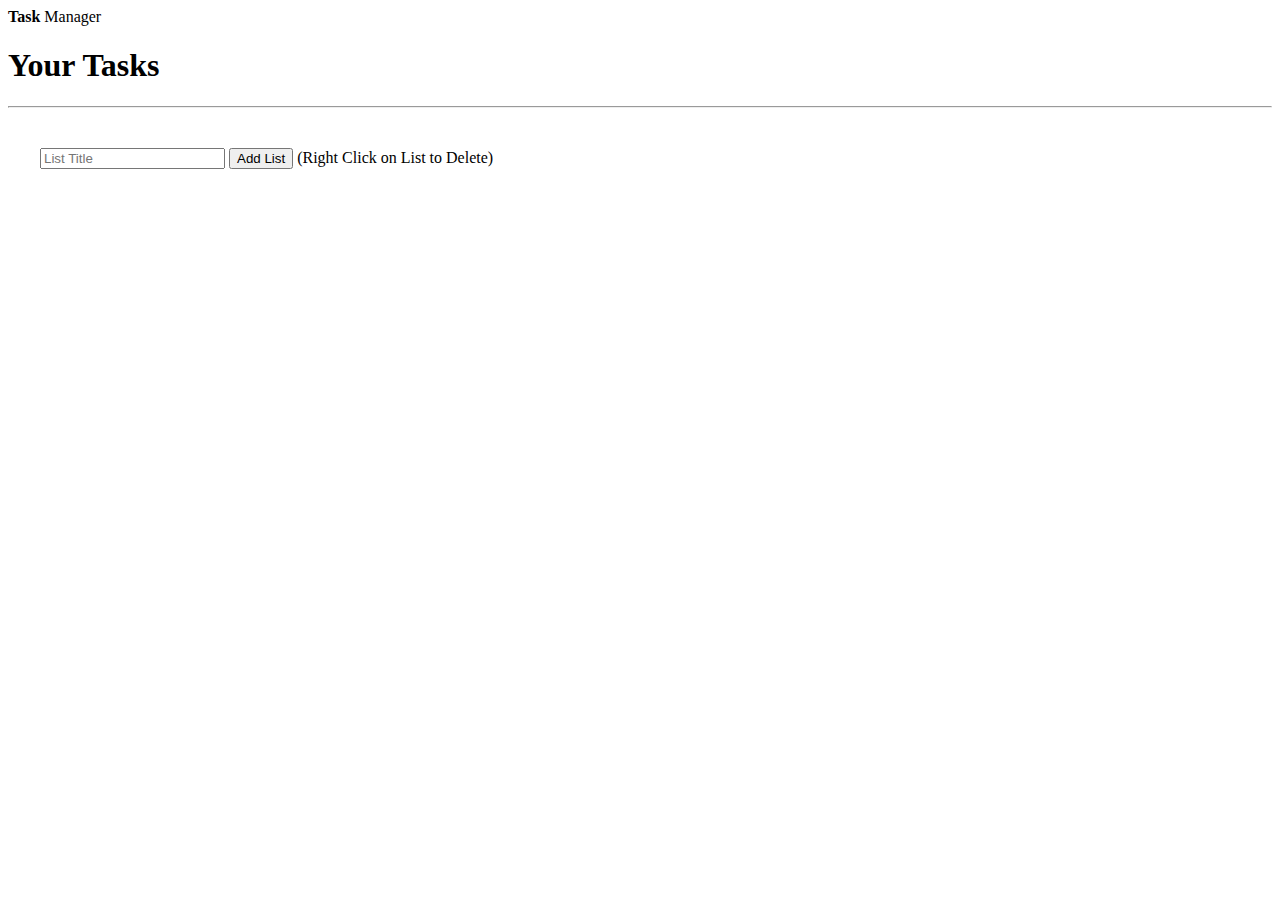
==== src/index.html @ 388369dd "Moved index.html to root" ====
<!DOCTYPE html>
<html>
  <head>
    <meta name="viewport" content="width=device-width, initial-scale=1" />

    <link rel="stylesheet" href="../css/styles.css" />
  </head>
  <body>
    <div class="header">
      <div class="brand"><b>Task</b> Manager</div>
    </div>
    <div class="canvas">
      <h1 class="heading">Your Tasks</h1>
      <hr />
      <div class="container-fluid" style="padding: 32px;margin: 0 auto">
        <div class="row">
          <div class="col-12">
            <input
              type="text"
              name="listTitle"
              id="listTitle"
              placeholder="List Title"
            />
            <button class="button-bg" onclick="createNewList()">
              Add List
            </button>

            <span> (Right Click on List to Delete) </span>
          </div>
        </div>
      </div>
      <div class="container-fluid" style="padding: 32px;margin: 0 auto">
        <div id="list-container" class="row align-self-center">
          <!-- lists are rendered here -->
        </div>
      </div>
    </div>
  </body>
  <script src="../js/List.js"></script>
  <script src="../js/Task.js"></script>
  <script src="../js/index.js"></script>
</html>
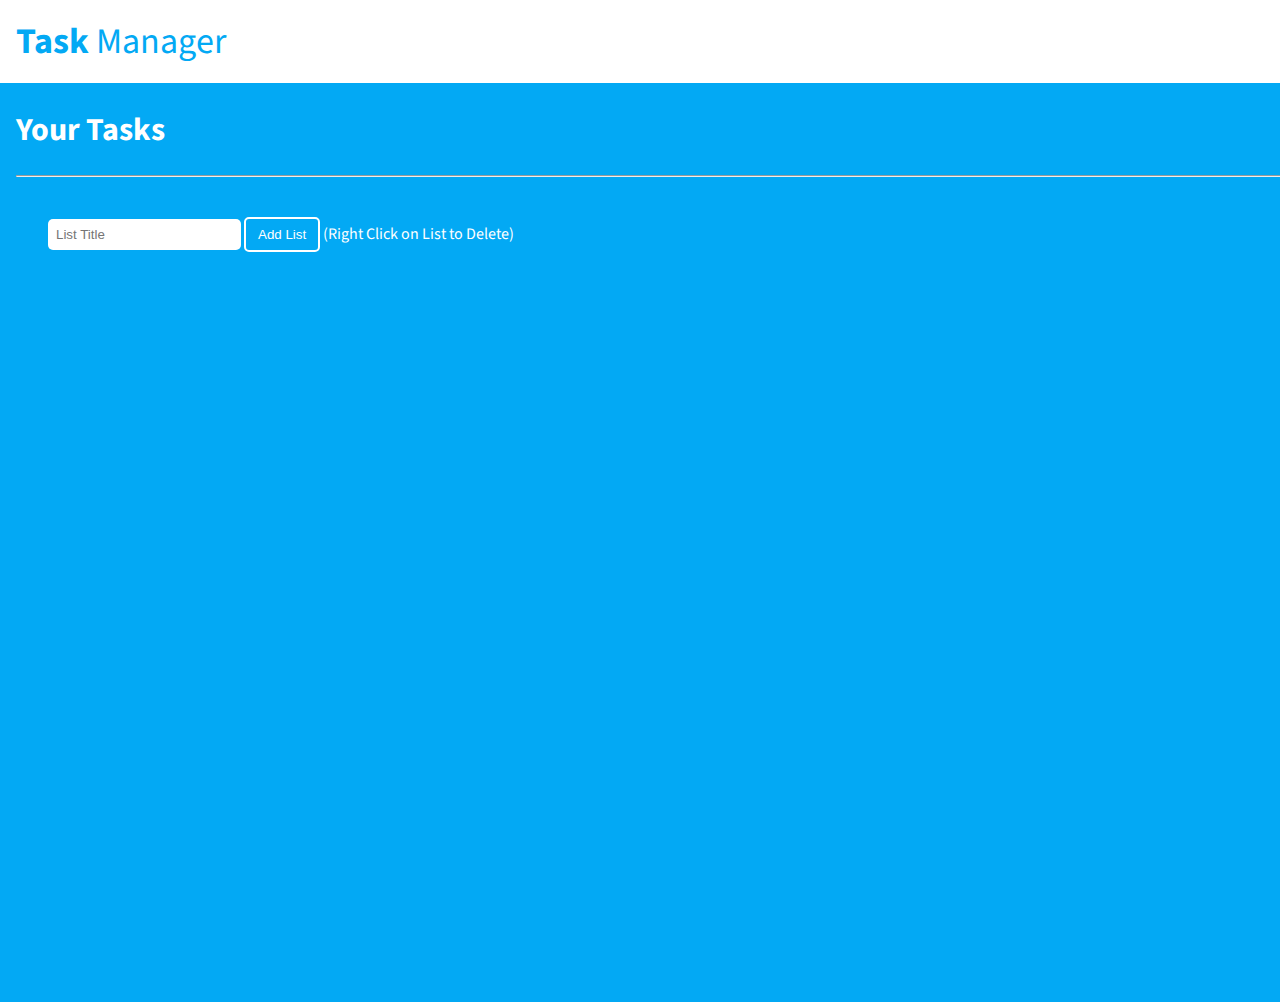
==== commit 54b03b4e: "adjusted relative paths" ====
--- a/src/index.html
+++ b/src/index.html
@@ -3,7 +3,7 @@
   <head>
     <meta name="viewport" content="width=device-width, initial-scale=1" />
 
-    <link rel="stylesheet" href="../css/styles.css" />
+    <link rel="stylesheet" href="./css/styles.css" />
   </head>
   <body>
     <div class="header">
@@ -36,7 +36,7 @@
       </div>
     </div>
   </body>
-  <script src="../js/List.js"></script>
-  <script src="../js/Task.js"></script>
-  <script src="../js/index.js"></script>
+  <script src="./js/List.js"></script>
+  <script src="./js/Task.js"></script>
+  <script src="./js/index.js"></script>
 </html>
--- a/src/css/styles.css
+++ b/src/css/styles.css
@@ -0,0 +1,156 @@
+@import url("https://fonts.googleapis.com/css?family=Source+Sans+Pro&display=swap");
+html {
+  font-family: "Source Sans Pro", sans-serif;
+}
+body {
+  background: #03a9f4;
+  margin: 0;
+}
+
+h1,
+h3,
+p {
+  color: #03a9f4;
+}
+
+input {
+  padding: 8px;
+  border-radius: 5px;
+  outline: none;
+  border: none;
+}
+
+button {
+  outline: none;
+}
+
+span{
+    color:white;
+}
+
+::-webkit-scrollbar {
+  display: none;
+}
+
+.header {
+  width: 100vw;
+  height: 70px;
+}
+
+.brand {
+  font-size: 36px;
+  color: #03a9f4;
+  padding: 16px;
+  background: white;
+  width: auto;
+}
+
+.heading {
+  color: white;
+}
+
+.list {
+  border-radius: 10px;
+  box-shadow: 10px 10px 44px 8px rgba(0, 0, 0, 0.46);
+  margin: 8px;
+  padding: 8px;
+  background: #dfe1e6;
+  height: 65vh;
+  overflow: scroll;
+  animation: slide-up 0.3s ease;
+}
+
+.card {
+  padding: 8px;
+  margin: 8px;
+  background: white;
+  border-radius: 10px;
+  box-shadow: 10px 10px 22px 8px rgba(0, 0, 0, 0.46);
+  animation: slide-up 0.3s ease;
+}
+
+.canvas {
+  width: 100vw;
+  height: 100vh;
+  padding: 16px;
+}
+
+.button-bg {
+  color: white;
+  background-color: transparent;
+  padding: 8px 12px;
+  border-radius: 5px;
+  border: 2px solid white;
+  transition: all 0.2s ease-in-out;
+}
+
+.button-fg {
+  color: #03a9f4;
+  background-color: transparent;
+  padding: 8px 12px;
+  border-radius: 5px;
+  border: 2px solid #03a9f4;
+  transition: all 0.2s ease-in-out;
+}
+
+.button-bg:hover {
+  color: #03a9f4;
+  background-color: white;
+}
+
+.button-fg:hover {
+  color: white;
+  background-color: #03a9f4;
+}
+
+.position-br {
+  position: initial;
+  bottom: 8px;
+  right: 8px;
+}
+
+.position-tr {
+  position: absolute;
+  top: 8px;
+  right: 8px;
+}
+
+.row {
+  display: block;
+  position: relative;
+}
+
+.col {
+  width: 20%;
+  float: left;
+}
+
+#delete {
+  color: red !important;
+  text-decoration: none;
+  animation: slide-down 0.3s ease;
+}
+
+/* Animations */
+
+@keyframes slide-up {
+  0% {
+    opacity: 0;
+    transform: translateY(20px);
+  }
+  100% {
+    opacity: 1;
+    transform: translateY(0);
+  }
+}
+
+@keyframes slide-down {
+    0% {
+      opacity: 0;
+      transform: translateY(0);
+    }
+    100% {
+      opacity: 1;
+      transform: translateY(20px);
+    }
+  }
